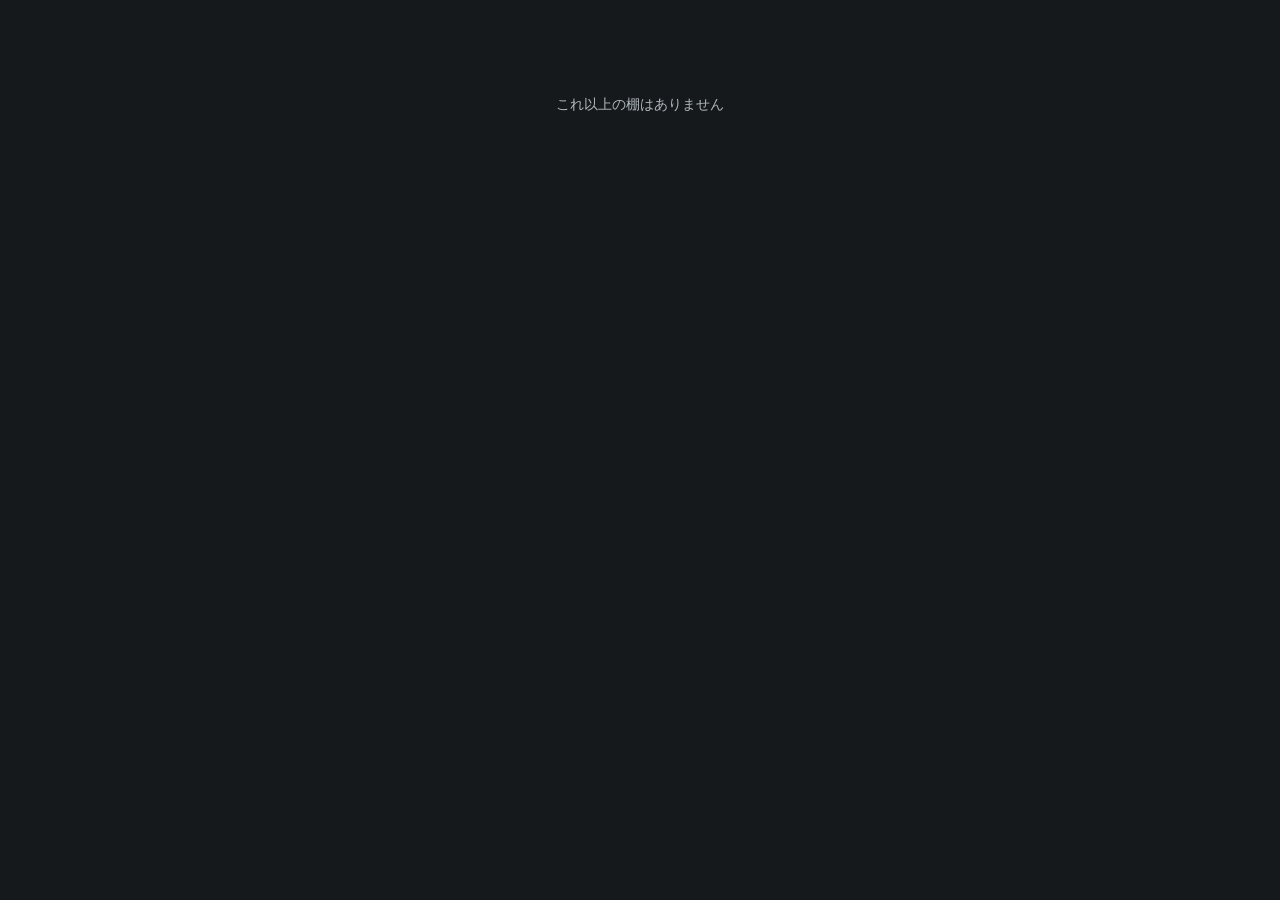
==== index.html @ 6090f483 "Remember the last viewed shelf Co-authored-by: asamiKA <3235505+asamiKA@users.noreply.github.com>" ====
<!DOCTYPE html>
<html lang="ja">
<head>
    <meta charset="UTF-8">
    <meta name="viewport" content="width=device-width, initial-scale=1.0">
    <title>Bookshelf Graph Navigator</title>
    <link rel="stylesheet" href="./src/style.css">
    <style>
        body {
            margin: 0;
            min-height: 100vh;
            background-color: #15191b;
            color: #f0e6d2;
            font-family: sans-serif;
            overflow-x: hidden;
        }

        .shelf-list {
            display: flex;
            flex-direction: column;
            align-items: center;
            width: 100%;
            box-sizing: border-box;
            padding: 0 16px 96px;
        }

        .scene {
            position: relative;
            width: calc(100vw - 32px);
            height: 198px;
            background:
                linear-gradient(90deg, rgba(255, 255, 255, 0.035) 1px, transparent 1px) 0 0 / 48px 100%,
                linear-gradient(180deg, #3d4549, #252b2e 75%, #1c2225);
            box-shadow: inset 0 0 20px rgba(0, 0, 0, 0.45);
            box-sizing: border-box;
        }

        .scene::before,
        .scene::after {
            content: "";
            position: absolute;
            top: 0;
            bottom: 0;
            width: 24px;
            background:
                linear-gradient(90deg, #9aa5a9, #566268 32%, #313b40 68%, #778287);
            box-shadow:
                inset 2px 0 rgba(255, 255, 255, 0.24),
                inset -3px 0 rgba(0, 0, 0, 0.48);
            z-index: 3;
        }

        .scene::before {
            left: 0;
        }

        .scene::after {
            right: 0;
        }

        .shelf-title {
            display: none;
        }

        .debug-info {
            display: none;
        }

        .scene.show-debug .debug-info {
            display: block;
            position: absolute;
            top: 8px;
            left: 32px;
            right: 32px;
            max-height: 120px;
            overflow: auto;
            padding: 8px;
            background: rgba(15, 19, 21, 0.94);
            color: #d2d9db;
            font-size: 10px;
            overflow-wrap: anywhere;
            white-space: pre-wrap;
            z-index: 4;
        }

        .shelf-board {
            position: absolute;
            right: 24px;
            bottom: 0;
            left: 24px;
            z-index: 2;
        }

        .shelf-nav {
            position: absolute;
            top: 0;
            bottom: 0;
            z-index: 4;
            width: 24px;
            padding: 0;
            border: 0;
            background: transparent;
            cursor: pointer;
        }

        .shelf-nav--left {
            left: 0;
        }

        .shelf-nav--right {
            right: 0;
        }

        .spine-container {
            position: absolute;
            right: 28px;
            bottom: 18px;
            left: 28px;
            display: flex;
            gap: 8px;
            align-items: flex-end;
            height: 180px;
            padding-bottom: 0;
            z-index: 2;
            overflow-x: auto;
        }

        .spine {
            display: flex;
            align-items: center;
            justify-content: center;
        }

        .loading-status {
            margin: 0;
            color: #aeb7ba;
            font-size: 14px;
            text-align: center;
        }
    </style>
</head>
<body>
    <main class="shelf-list" id="shelfList" aria-live="polite"></main>
    <p class="loading-status" id="loadingStatus">棚を読み込み中...</p>

    <script type="module">
        import { fetchShelfBySru } from './src/api.js';
        import { getBookDesign } from './src/book-design.js';
        import {
            buildLastViewedShelfPath,
            buildSearchPath,
            getNextNdlcCode,
            isRootSearchPath,
            parseSearchRoute
        } from './src/search-route.js';

        try {
            const recoveredPath = sessionStorage.getItem('linked-shelf-route');
            if (recoveredPath) {
                sessionStorage.removeItem('linked-shelf-route');
                const recoveredUrl = new URL(recoveredPath, window.location.origin);
                if (recoveredUrl.origin === window.location.origin) {
                    window.history.replaceState(null, '', recoveredUrl.pathname);
                }
            }
        } catch {
        }

        const MAX_SHELVES = 200;
        const SHELF_HEIGHT = 198;
        const SHELF_GAP = 0;
        const MINIMUM_RENDER_INTERVAL_MS = 1000;
        let searchRoute = parseSearchRoute(window.location.pathname);
        const LAST_VIEWED_SHELF_KEY = 'linked-shelf-last-viewed-route';
        if (isRootSearchPath(window.location.pathname, searchRoute)) {
            try {
                const lastViewedPath = localStorage.getItem(LAST_VIEWED_SHELF_KEY);
                if (lastViewedPath) {
                    const lastViewedUrl = new URL(lastViewedPath, window.location.origin);
                    const lastViewedRoute = parseSearchRoute(lastViewedUrl.pathname);
                    if (
                        lastViewedUrl.origin === window.location.origin &&
                        lastViewedRoute.basePath === searchRoute.basePath &&
                        !isRootSearchPath(lastViewedUrl.pathname, lastViewedRoute)
                    ) {
                        window.history.replaceState(null, '', lastViewedUrl.pathname);
                        searchRoute = lastViewedRoute;
                    }
                }
            } catch {
            }
        }
        const searchParams = { ...searchRoute.params };
        const shelfList = document.getElementById('shelfList');
        const loadingStatus = document.getElementById('loadingStatus');

        let nextStartRecord = searchParams.startRecord;
        let renderedShelfCount = 0;
        let lastRenderedAt = 0;
        let isLoadingShelf = false;
        let hasMoreShelves = true;
        let prefetchPromise = null;
        let shelfGeneration = 0;
        let scrollTimer;
        let resizeTimer;

        function getResponsiveRecordCount() {
            const availableWidth = (window.visualViewport?.width || window.innerWidth) - 72;
            return Math.max(10, Math.min(50, Math.floor(availableWidth / 40)));
        }

        function getTitleLayout(title, bookHeight) {
            const characters = Array.from(title);
            const availableHeight = bookHeight - 18;
            const minimumFontSize = 9;
            const fontSize = Math.max(
                minimumFontSize,
                Math.min(12, Math.floor(availableHeight / (characters.length * (4 / 3))))
            );
            const maximumCharacters = Math.floor(availableHeight / (minimumFontSize * (4 / 3)));
            const displayTitle = characters.length > maximumCharacters
                ? `${characters.slice(0, maximumCharacters - 3).join('')}...`
                : title;

            return { displayTitle, fontSize };
        }

        function createShelfElement(node, shelfNumber) {
            const scene = document.createElement('section');
            scene.className = 'scene';
            scene.setAttribute('aria-label', `NDLC ${searchParams.ndlc} の棚 ${shelfNumber}`);
            scene.dataset.leftmostPublicationYear = node.books[0]?.publicationYear ?? '';

            const title = document.createElement('div');
            title.className = 'shelf-title';
            title.textContent = `NDLC: ${searchParams.ndlc} — 棚 ${shelfNumber}`;

            const debug = document.createElement('div');
            debug.className = 'debug-info';
            const timing = node.debug.timing;
            const debugLines = [
                `開始レコード: ${node.debug.startRecord}`,
                `表示冊数: ${node.books.length}`,
                `NDL API通信: ${node.debug.responseTimeMs} ms${node.debug.cached ? '（キャッシュ再利用）' : ''}`,
                `先読み待機: ${timing.prefetchWaitMs} ms`,
                `データ準備: ${timing.dataPreparationMs} ms`,
                `描画間隔待機: ${timing.renderIntervalWaitMs} ms`,
                `キャッシュ: ${node.debug.cached ? `${node.debug.cachedRecordCount}件を再利用` : 'NDL APIから取得'}`,
                `棚ハッシュ: ${node.id}`
            ];
            if (!node.debug.cached && node.debug.cqlQuery) {
                debugLines.push(
                    `CQL（デコード済み）:\n${node.debug.cqlQuery}`
                );
            }
            debug.textContent = debugLines.join('\n');

            const spineContainer = document.createElement('div');
            spineContainer.className = 'spine-container';
            node.books.forEach(book => {
                const spine = document.createElement('div');
                spine.className = 'spine book-spine';
                const design = getBookDesign(book);
                spine.style.setProperty('--book-color', design.color);
                spine.style.setProperty('--book-height', `${design.height}px`);
                spine.title = book.title;
                spine.addEventListener('click', () => alert(`「${book.title}」が選択されました`));

                const bookTitle = document.createElement('span');
                bookTitle.className = 'book-title';
                const { displayTitle, fontSize } = getTitleLayout(book.title, design.height);
                bookTitle.setAttribute('aria-label', book.title);
                bookTitle.style.setProperty('--title-size', `${fontSize}pt`);
                bookTitle.textContent = displayTitle;
                spine.appendChild(bookTitle);
                spineContainer.appendChild(spine);
            });

            const shelfBoard = document.createElement('button');
            const debugId = `debugInfo-${shelfNumber}`;
            shelfBoard.className = 'shelf-board';
            shelfBoard.type = 'button';
            shelfBoard.setAttribute('aria-controls', debugId);
            shelfBoard.setAttribute('aria-expanded', 'false');
            shelfBoard.setAttribute('aria-label', `棚 ${shelfNumber} のデバッグ情報を表示`);
            shelfBoard.addEventListener('click', () => {
                const isExpanded = scene.classList.toggle('show-debug');
                shelfBoard.setAttribute('aria-expanded', String(isExpanded));
            });
            const shelfLabel = document.createElement('span');
            shelfLabel.className = 'shelf-label';
            shelfLabel.textContent = `NDLC: ${searchParams.ndlc} · 棚 ${String(shelfNumber).padStart(3, '0')}`;
            shelfBoard.appendChild(shelfLabel);
            debug.id = debugId;

            const nextNdlcCode = getNextNdlcCode(searchParams.ndlc);
            const navigationButtons = ['left', 'right'].map(side => {
                const button = document.createElement('button');
                button.className = `shelf-nav shelf-nav--${side}`;
                button.type = 'button';
                button.setAttribute('aria-label', `NDLC ${nextNdlcCode} の書架を表示`);
                button.addEventListener('click', advanceToNextNdlc);
                return button;
            });

            scene.append(title, debug, spineContainer, shelfBoard, ...navigationButtons);
            return scene;
        }

        function rememberVisibleShelf() {
            let visibleShelf = null;
            let maximumVisibleHeight = 0;
            for (const scene of shelfList.children) {
                const bounds = scene.getBoundingClientRect();
                const visibleHeight = Math.max(
                    0,
                    Math.min(bounds.bottom, window.innerHeight) - Math.max(bounds.top, 0)
                );
                if (visibleHeight > maximumVisibleHeight) {
                    visibleShelf = scene;
                    maximumVisibleHeight = visibleHeight;
                }
            }
            if (!visibleShelf) return;

            const resumePath = buildLastViewedShelfPath(
                searchRoute.basePath,
                searchParams.ndlc,
                { publicationYear: Number(visibleShelf.dataset.leftmostPublicationYear) }
            );
            if (!resumePath) return;
            try {
                localStorage.setItem(LAST_VIEWED_SHELF_KEY, resumePath);
            } catch {
            }
        }

        function wait(milliseconds) {
            return new Promise(resolve => setTimeout(resolve, milliseconds));
        }

        function updateStatus() {
            if (renderedShelfCount >= MAX_SHELVES) {
                loadingStatus.textContent = `表示上限の${MAX_SHELVES}棚に達しました`;
            } else if (!hasMoreShelves) {
                loadingStatus.textContent = 'これ以上の棚はありません';
            } else if (isLoadingShelf) {
                loadingStatus.textContent = '次の棚を読み込み中...';
            } else {
                loadingStatus.textContent = 'スクロールに応じて次の棚を読み込みます';
            }
        }

        async function appendNextShelf() {
            if (isLoadingShelf || !hasMoreShelves || renderedShelfCount >= MAX_SHELVES) {
                return false;
            }

            const generation = shelfGeneration;
            isLoadingShelf = true;
            updateStatus();
            try {
                const preparationStartedAt = performance.now();
                let prefetchWaitMs = 0;
                if (prefetchPromise) {
                    const prefetchWaitStartedAt = performance.now();
                    await prefetchPromise;
                    prefetchWaitMs = Math.round(performance.now() - prefetchWaitStartedAt);
                }
                if (generation !== shelfGeneration) return false;

                const count = getResponsiveRecordCount();
                const node = await fetchShelfBySru({
                    ...searchParams,
                    startRecord: nextStartRecord,
                    cnt: count,
                    prefetch: true
                });
                if (generation !== shelfGeneration) return false;
                if (node.id === 'error-node' || node.books.length === 0) {
                    hasMoreShelves = false;
                    return false;
                }

                const remainingDelay = node.debug.cached ? 0 : Math.max(
                    0,
                    MINIMUM_RENDER_INTERVAL_MS - (Date.now() - lastRenderedAt)
                );
                if (lastRenderedAt && remainingDelay) await wait(remainingDelay);
                if (generation !== shelfGeneration) return false;

                node.debug.timing = {
                    prefetchWaitMs,
                    dataPreparationMs: Math.round(performance.now() - preparationStartedAt - remainingDelay),
                    renderIntervalWaitMs: remainingDelay
                };
                shelfList.appendChild(createShelfElement(node, renderedShelfCount + 1));
                renderedShelfCount += 1;
                lastRenderedAt = Date.now();
                nextStartRecord = node.debug.endRecord + 1;
                rememberVisibleShelf();
                return true;
            } finally {
                if (generation === shelfGeneration) {
                    isLoadingShelf = false;
                    updateStatus();
                }
            }
        }

        function getShelvesPerViewport() {
            return Math.ceil(window.innerHeight / (SHELF_HEIGHT + SHELF_GAP));
        }

        async function prefetchShelves(shelfCount) {
            if (prefetchPromise || !hasMoreShelves || renderedShelfCount >= MAX_SHELVES) {
                return prefetchPromise;
            }

            const generation = shelfGeneration;
            const count = getResponsiveRecordCount() * shelfCount;
            prefetchPromise = fetchShelfBySru({
                ...searchParams,
                startRecord: nextStartRecord,
                cnt: count,
                prefetch: true
            }).catch(error => {
                console.error('Failed to prefetch shelves:', error);
            }).finally(() => {
                if (generation === shelfGeneration) prefetchPromise = null;
            });
            return prefetchPromise;
        }

        function resetSearch(route) {
            searchRoute = route;
            Object.assign(searchParams, route.params);
            shelfGeneration += 1;
            nextStartRecord = searchParams.startRecord;
            renderedShelfCount = 0;
            lastRenderedAt = 0;
            isLoadingShelf = false;
            hasMoreShelves = true;
            prefetchPromise = null;
            shelfList.replaceChildren();
            updateStatus();
            void renderInitialShelves(shelfGeneration);
        }

        function advanceToNextNdlc() {
            const route = {
                basePath: searchRoute.basePath,
                params: {
                    ...searchParams,
                    ndlc: getNextNdlcCode(searchParams.ndlc)
                }
            };
            window.history.pushState(null, '', buildSearchPath(route.basePath, route.params));
            resetSearch(route);
        }

        window.addEventListener('popstate', () => {
            resetSearch(parseSearchRoute(window.location.pathname));
        });

        function prefetchNextViewport() {
            return prefetchShelves(getShelvesPerViewport());
        }

        async function renderInitialShelves(generation = shelfGeneration) {
            const firstShelfAppended = await appendNextShelf();
            if (generation !== shelfGeneration) return;
            if (firstShelfAppended) {
                const initialShelfCount = Math.ceil(
                    (window.innerHeight * 2) / (SHELF_HEIGHT + SHELF_GAP)
                );
                void prefetchShelves(
                    initialShelfCount - 1 + getShelvesPerViewport()
                );
            }

            while (
                generation === shelfGeneration &&
                hasMoreShelves &&
                renderedShelfCount < MAX_SHELVES &&
                shelfList.scrollHeight < window.innerHeight * 2
            ) {
                const appended = await appendNextShelf();
                if (!appended) break;
            }
        }

        async function ensureScrollBuffer() {
            const generation = shelfGeneration;
            const remainingHeight = document.documentElement.scrollHeight - (window.scrollY + window.innerHeight);
            if (remainingHeight > window.innerHeight || isLoadingShelf) return;

            while (
                generation === shelfGeneration &&
                hasMoreShelves &&
                renderedShelfCount < MAX_SHELVES &&
                document.documentElement.scrollHeight - (window.scrollY + window.innerHeight) <= window.innerHeight
            ) {
                const appended = await appendNextShelf();
                if (!appended) break;
            }
            void prefetchNextViewport();
        }

        window.addEventListener('scroll', () => {
            clearTimeout(scrollTimer);
            scrollTimer = setTimeout(() => {
                rememberVisibleShelf();
                void ensureScrollBuffer();
            }, 100);
        }, { passive: true });

        window.addEventListener('resize', () => {
            clearTimeout(resizeTimer);
            resizeTimer = setTimeout(() => {
                rememberVisibleShelf();
                void prefetchNextViewport();
                void ensureScrollBuffer();
            }, 300);
        });

        requestAnimationFrame(() => {
            void renderInitialShelves();
        });
    </script>
</body>
</html>
---- src/style.css ----
.shelf-board {
    background:
        linear-gradient(
            90deg,
            rgba(255, 255, 255, 0.18),
            transparent 18%,
            rgba(0, 0, 0, 0.12) 54%,
            rgba(255, 255, 255, 0.08) 82%,
            rgba(0, 0, 0, 0.18)
        ),
        linear-gradient(
        to bottom,
        #dce5e7 0 8%,
        #8d999e 9% 22%,
        #667278 23% 60%,
        #414c52 61% 86%,
        #273035 87% 100%
    );
    height: 18px;
    box-sizing: border-box;
    position: relative;
    display: flex;
    align-items: center;
    padding: 0 12px;
    color: #273136;
    cursor: pointer;
    font: inherit;
    text-align: left;
    box-shadow:
        0 12px 18px rgba(0, 0, 0, 0.46),
        0 -3px 5px rgba(0, 0, 0, 0.34),
        inset 0 1px rgba(255, 255, 255, 0.6),
        inset 0 -2px 2px rgba(0, 0, 0, 0.5);
    border: 1px solid #263036;
    border-radius: 2px;
}

.shelf-label {
    font-family: monospace;
    font-size: 9px;
    font-weight: 700;
    letter-spacing: 0.08em;
    opacity: 0.82;
    text-shadow: 0 1px rgba(255, 255, 255, 0.25);
}

.book-spine {
    width: 32px; /* 本によって幅を変えるとリアルさUP */
    height: var(--book-height, 160px);
    position: relative;
    align-items: center;
    justify-content: flex-start;
    padding: 10px 4px 8px;
    box-sizing: border-box;
    cursor: pointer;
    
    /* 背表紙の反射と丸み */
    background: linear-gradient(
        90deg,
        rgba(0, 0, 0, 0.58) 0,
        rgba(255, 255, 255, 0.13) 12%,
        rgba(255, 255, 255, 0.28) 43%,
        rgba(0, 0, 0, 0.18) 68%,
        rgba(0, 0, 0, 0.62) 100%
    ), var(--book-color, #2b3a67); /* ベースの色 */
    
    box-shadow:
        -4px 2px 6px rgba(0, 0, 0, 0.4),
        3px 6px 7px rgba(0, 0, 0, 0.42),
        inset 1px 0 2px rgba(255, 255, 255, 0.4);
    
    transition: transform 0.2s ease, box-shadow 0.2s ease;
}

.book-spine::before {
    content: "";
    position: absolute;
    top: 0;
    left: 3px;
    right: 3px;
    height: 4px;
    background: repeating-linear-gradient(90deg, #d6c8ad 0 1px, #8e826e 1px 2px);
    box-shadow: 0 1px 2px rgba(0, 0, 0, 0.45);
    opacity: 0.75;
}

.book-spine::after {
    content: "";
    position: absolute;
    top: 7px;
    bottom: 7px;
    left: 4px;
    width: 2px;
    background: linear-gradient(to bottom, rgba(255, 255, 255, 0.38), rgba(0, 0, 0, 0.4));
    box-shadow: 2px 0 2px rgba(0, 0, 0, 0.22);
    opacity: 0.72;
}

/* ホバー時に少し手前に飛び出す演出 */
.book-spine:hover {
    transform: translateY(-8px) scaleZ(1.05);
    box-shadow: 
        -6px 6px 12px rgba(0, 0, 0, 0.6),
        inset 1px 0 3px rgba(255, 255, 255, 0.6);
    z-index: 10;
}

/* タイトル文字（箔押し風の微かな立体感） */
.book-title {
    --title-size: 12pt;
    font-size: var(--title-size);
    color: #f5f5f5;
    line-height: 1;
    max-height: calc(var(--book-height, 160px) - 18px);
    overflow: hidden;
    white-space: nowrap;
    writing-mode: vertical-rl;
    text-orientation: mixed;
    text-shadow: 0 1px 1px rgba(0, 0, 0, 0.9);
}
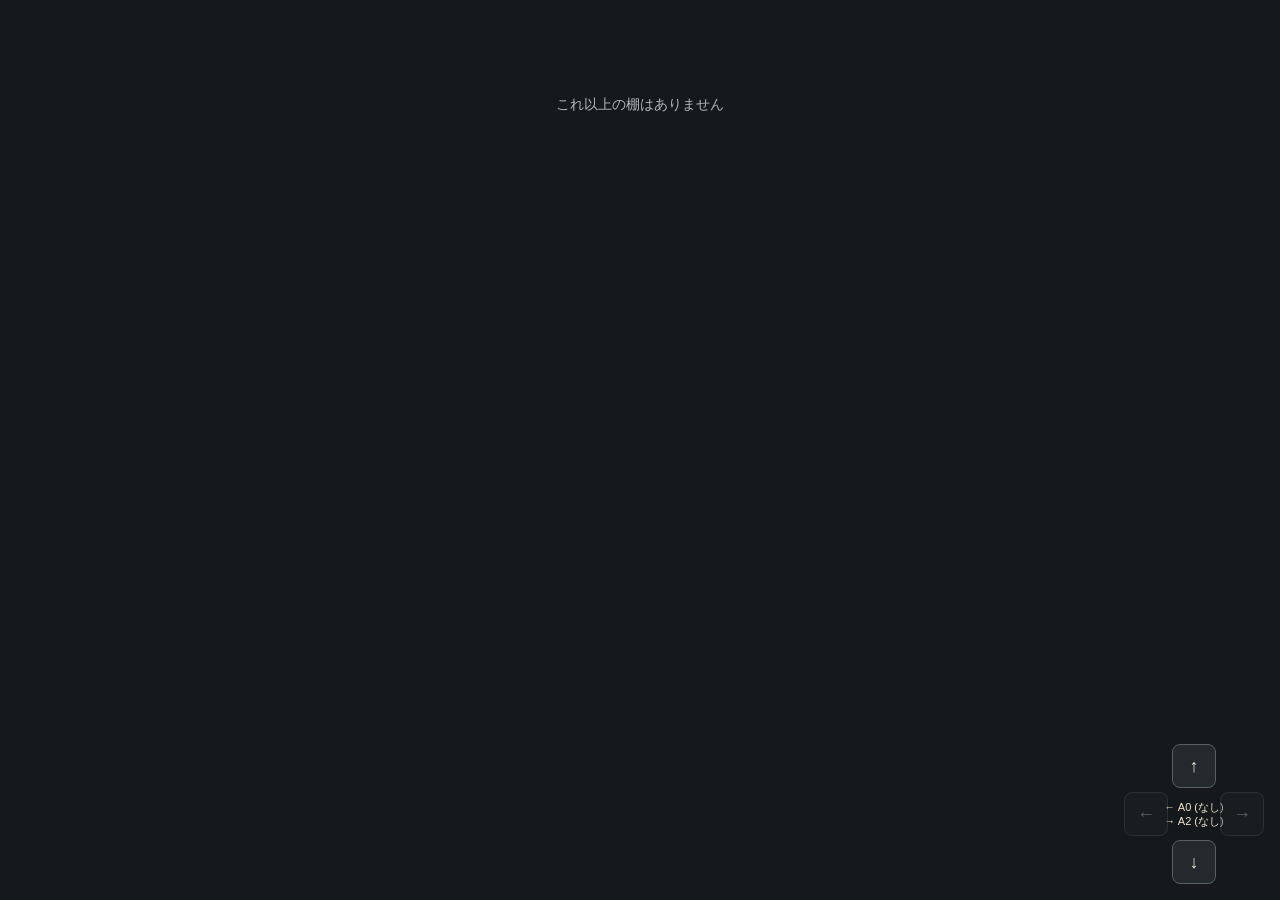
==== commit c0c55ba1: "Add d-pad controller for shelf and NDLC navigation Co-authored-by: Copilot <223556219+Copilot@users." ====
--- a/index.html
+++ b/index.html
@@ -137,10 +137,62 @@
             font-size: 14px;
             text-align: center;
         }
+
+        .dpad {
+            position: fixed;
+            right: 16px;
+            bottom: 16px;
+            z-index: 10;
+            display: grid;
+            grid-template-columns: repeat(3, 44px);
+            grid-template-rows: repeat(3, 44px);
+            gap: 4px;
+            align-items: center;
+            justify-items: center;
+        }
+
+        .dpad button {
+            width: 44px;
+            height: 44px;
+            border: 1px solid #566268;
+            border-radius: 8px;
+            background: rgba(37, 43, 46, 0.92);
+            color: #f0e6d2;
+            font-size: 18px;
+            cursor: pointer;
+        }
+
+        .dpad button:disabled {
+            opacity: 0.35;
+            cursor: default;
+        }
+
+        .dpad-up { grid-area: 1 / 2; }
+        .dpad-left { grid-area: 2 / 1; }
+        .dpad-right { grid-area: 2 / 3; }
+        .dpad-down { grid-area: 3 / 2; }
+
+        .dpad-ndlc {
+            grid-area: 2 / 2;
+            font-size: 11px;
+            line-height: 1.3;
+            text-align: center;
+            background: rgba(21, 25, 27, 0.9);
+            padding: 2px 4px;
+            border-radius: 4px;
+            white-space: nowrap;
+        }
     </style>
 </head>
 <body>
     <main class="shelf-list" id="shelfList" aria-live="polite"></main>
+    <div class="dpad" id="dpad">
+        <button type="button" class="dpad-up" id="dpadUp" aria-label="上の棚へ">↑</button>
+        <button type="button" class="dpad-left" id="dpadLeft" aria-label="前のNDLCへ">←</button>
+        <div class="dpad-ndlc" id="dpadNdlc"></div>
+        <button type="button" class="dpad-right" id="dpadRight" aria-label="次のNDLCへ">→</button>
+        <button type="button" class="dpad-down" id="dpadDown" aria-label="下の棚へ">↓</button>
+    </div>
     <p class="loading-status" id="loadingStatus">棚を読み込み中...</p>
 
     <script type="module">
@@ -149,7 +201,9 @@
         import {
             buildLastViewedShelfPath,
             buildSearchPath,
+            completeSearchPath,
             getNextNdlcCode,
+            getPreviousNdlcCode,
             isRootSearchPath,
             parseSearchRoute
         } from './src/search-route.js';
@@ -190,7 +244,18 @@
             } catch {
             }
         }
+
+        function parseCurrentSearchRoute() {
+            const completedPath = completeSearchPath(window.location.pathname);
+            if (completedPath !== window.location.pathname) {
+                window.history.replaceState(null, '', completedPath);
+            }
+            return parseSearchRoute(completedPath);
+        }
+
+        searchRoute = parseCurrentSearchRoute();
         const searchParams = { ...searchRoute.params };
+        let currentUrlYear = searchParams.fromYear;
         const shelfList = document.getElementById('shelfList');
         const loadingStatus = document.getElementById('loadingStatus');
 
@@ -199,6 +264,12 @@
         let lastRenderedAt = 0;
         let isLoadingShelf = false;
         let hasMoreShelves = true;
+        let isLoadingOlderShelves = false;
+        let hasOlderBooks = true;
+        let previousYearBoundary = null;
+        let previousStartRecord = 1;
+        let lastScrollY = window.scrollY;
+        const displayedBookKeys = new Set();
         let prefetchPromise = null;
         let shelfGeneration = 0;
         let scrollTimer;
@@ -289,7 +360,14 @@
             });
             const shelfLabel = document.createElement('span');
             shelfLabel.className = 'shelf-label';
-            shelfLabel.textContent = `NDLC: ${searchParams.ndlc} · 棚 ${String(shelfNumber).padStart(3, '0')}`;
+            const publicationYears = [...new Set(
+                node.books.map(book => book.publicationYear).filter(Number.isSafeInteger)
+            )].sort((first, second) => first - second);
+            const yearLabel = publicationYears.length
+                ? publicationYears.join(', ')
+                : '出版年不明';
+            shelfLabel.textContent =
+                `NDLC: ${searchParams.ndlc} · ${yearLabel} · 棚 ${String(shelfNumber).padStart(3, '0')}`;
             shelfBoard.appendChild(shelfLabel);
             debug.id = debugId;
 
@@ -342,12 +420,193 @@
         function updateStatus() {
             if (renderedShelfCount >= MAX_SHELVES) {
                 loadingStatus.textContent = `表示上限の${MAX_SHELVES}棚に達しました`;
+            } else if (isLoadingOlderShelves) {
+                loadingStatus.textContent = 'より古い資料を読み込み中...';
+            } else if (!hasOlderBooks) {
+                loadingStatus.textContent = 'これより古い資料はありません';
             } else if (!hasMoreShelves) {
                 loadingStatus.textContent = 'これ以上の棚はありません';
             } else if (isLoadingShelf) {
                 loadingStatus.textContent = '次の棚を読み込み中...';
             } else {
                 loadingStatus.textContent = 'スクロールに応じて次の棚を読み込みます';
+            }
+        }
+
+        function updateSearchPathFromTopShelf() {
+            const topShelf = Array.from(shelfList.children).find(
+                scene => scene.getBoundingClientRect().bottom > 0
+            );
+            const year = Number(topShelf?.dataset.leftmostPublicationYear);
+            if (!Number.isSafeInteger(year) || year < 1000 || year === currentUrlYear) return;
+
+            currentUrlYear = year;
+            window.history.replaceState(
+                null,
+                '',
+                buildSearchPath(searchRoute.basePath, { ...searchParams, fromYear: year })
+            );
+        }
+
+        function getBookKey(book) {
+            return book.link || [
+                book.title,
+                book.creator,
+                book.pubDate
+            ].join('\u0000');
+        }
+
+        function addDisplayedBooks(books) {
+            books.forEach(book => displayedBookKeys.add(getBookKey(book)));
+        }
+
+        async function prependOlderShelves(generation = shelfGeneration) {
+            if (
+                isLoadingOlderShelves ||
+                !hasOlderBooks ||
+                renderedShelfCount >= MAX_SHELVES ||
+                shelfList.children.length === 0
+            ) {
+                return;
+            }
+
+            const firstShelf = shelfList.firstElementChild;
+            const initialBoundary = Number(firstShelf.dataset.leftmostPublicationYear);
+            if (!Number.isSafeInteger(initialBoundary) || initialBoundary < 1000) {
+                hasOlderBooks = false;
+                updateStatus();
+                return;
+            }
+
+            isLoadingOlderShelves = true;
+            updateStatus();
+            const shelfCapacity = getResponsiveRecordCount();
+            const targetBookCount = Math.min(
+                shelfCapacity * 2,
+                (MAX_SHELVES - renderedShelfCount) * shelfCapacity
+            );
+            const olderBooks = [];
+            const olderBookKeys = new Set();
+            // The initial boundary year is already shown from its first record onward, so search strictly older years.
+            let queryYear = previousYearBoundary ?? initialBoundary - 1;
+            let startRecord = previousYearBoundary === null ? 1 : previousStartRecord;
+            let responseTimeMs = 0;
+            let cachedRecordCount = 0;
+            let cqlQuery = '';
+
+            try {
+                while (olderBooks.length < targetBookCount && queryYear >= 1000) {
+                    if (generation !== shelfGeneration) return;
+
+                    const requestedCount = targetBookCount - olderBooks.length;
+                    const node = await fetchShelfBySru({
+                        ndlc: searchParams.ndlc,
+                        untilYear: queryYear,
+                        startRecord,
+                        cnt: requestedCount
+                    });
+                    if (generation !== shelfGeneration) return;
+                    if (node.id === 'error-node') return;
+
+                    responseTimeMs += node.debug.responseTimeMs;
+                    cachedRecordCount = node.debug.cachedRecordCount;
+                    cqlQuery = node.debug.cqlQuery;
+                    const newBooks = node.books.filter(book => (
+                        !displayedBookKeys.has(getBookKey(book)) &&
+                        !olderBookKeys.has(getBookKey(book))
+                    ));
+                    olderBooks.push(...newBooks);
+                    newBooks.forEach(book => olderBookKeys.add(getBookKey(book)));
+
+                    if (node.books.length === 0) {
+                        if (startRecord === 1) {
+                            hasOlderBooks = false;
+                            break;
+                        }
+                        queryYear -= 1;
+                        startRecord = 1;
+                        previousYearBoundary = queryYear;
+                        previousStartRecord = startRecord;
+                        continue;
+                    }
+                    if (newBooks.length === 0) {
+                        if (node.books.length < requestedCount || node.debug.exhausted) {
+                            queryYear -= 1;
+                            startRecord = 1;
+                        } else {
+                            startRecord = node.debug.endRecord + 1;
+                        }
+                        previousYearBoundary = queryYear;
+                        previousStartRecord = startRecord;
+                        continue;
+                    }
+
+                    if (node.books.length < requestedCount || node.debug.exhausted) {
+                        const returnedYears = node.books
+                            .map(book => book.publicationYear)
+                            .filter(Number.isSafeInteger);
+                        queryYear = returnedYears.length
+                            ? Math.min(...returnedYears) - 1
+                            : queryYear - 1;
+                        startRecord = 1;
+                    } else {
+                        startRecord = node.debug.endRecord + 1;
+                    }
+                    previousYearBoundary = queryYear;
+                    previousStartRecord = startRecord;
+                }
+
+                if (generation !== shelfGeneration) return;
+                if (queryYear < 1000) {
+                    hasOlderBooks = false;
+                    if (olderBooks.length === 0) return;
+                }
+                if (olderBooks.length === 0) return;
+
+                const anchor = Array.from(shelfList.children).find(
+                    scene => scene.getBoundingClientRect().bottom > 0
+                );
+                const anchorTop = anchor?.getBoundingClientRect().top;
+                for (let index = 0; index < olderBooks.length; index += shelfCapacity) {
+                    const books = olderBooks.slice(index, index + shelfCapacity);
+                    const node = {
+                        id: '',
+                        books,
+                        debug: {
+                            startRecord: index + 1,
+                            endRecord: index + books.length,
+                            responseTimeMs,
+                            cached: false,
+                            cachedRecordCount,
+                            cqlQuery,
+                            timing: {
+                                prefetchWaitMs: 0,
+                                dataPreparationMs: 0,
+                                renderIntervalWaitMs: 0
+                            }
+                        }
+                    };
+                    shelfList.insertBefore(
+                        createShelfElement(node, renderedShelfCount + 1),
+                        shelfList.firstChild
+                    );
+                    renderedShelfCount += 1;
+                }
+                addDisplayedBooks(olderBooks);
+
+                if (anchor && Number.isFinite(anchorTop)) {
+                    await new Promise(resolve => requestAnimationFrame(() => {
+                        window.scrollBy(0, anchor.getBoundingClientRect().top - anchorTop);
+                        resolve();
+                    }));
+                }
+                updateSearchPathFromTopShelf();
+                rememberVisibleShelf();
+            } finally {
+                if (generation === shelfGeneration) {
+                    isLoadingOlderShelves = false;
+                    updateStatus();
+                }
             }
         }
 
@@ -395,6 +654,8 @@
                     renderIntervalWaitMs: remainingDelay
                 };
                 shelfList.appendChild(createShelfElement(node, renderedShelfCount + 1));
+                addDisplayedBooks(node.books);
+                updateSearchPathFromTopShelf();
                 renderedShelfCount += 1;
                 lastRenderedAt = Date.now();
                 nextStartRecord = node.debug.endRecord + 1;
@@ -435,32 +696,117 @@
         function resetSearch(route) {
             searchRoute = route;
             Object.assign(searchParams, route.params);
+            currentUrlYear = searchParams.fromYear;
             shelfGeneration += 1;
             nextStartRecord = searchParams.startRecord;
             renderedShelfCount = 0;
             lastRenderedAt = 0;
             isLoadingShelf = false;
             hasMoreShelves = true;
+            isLoadingOlderShelves = false;
+            hasOlderBooks = true;
+            previousYearBoundary = null;
+            previousStartRecord = 1;
+            displayedBookKeys.clear();
+            lastScrollY = window.scrollY;
             prefetchPromise = null;
             shelfList.replaceChildren();
             updateStatus();
+            void updateNdlcControls();
             void renderInitialShelves(shelfGeneration);
         }
 
-        function advanceToNextNdlc() {
+        function goToNdlc(ndlc) {
             const route = {
                 basePath: searchRoute.basePath,
                 params: {
                     ...searchParams,
-                    ndlc: getNextNdlcCode(searchParams.ndlc)
+                    fromYear: currentUrlYear,
+                    ndlc
                 }
             };
             window.history.pushState(null, '', buildSearchPath(route.basePath, route.params));
             resetSearch(route);
         }
 
+        function advanceToNextNdlc() {
+            goToNdlc(getNextNdlcCode(searchParams.ndlc));
+        }
+
+        const ndlcExistence = new Map();
+        function checkNdlcExists(ndlc) {
+            if (!ndlcExistence.has(ndlc)) {
+                ndlcExistence.set(ndlc, fetchShelfBySru({ ndlc, fromYear: 1000, cnt: 1 })
+                    .then(node => node.id !== 'error-node' && node.books.length > 0));
+            }
+            return ndlcExistence.get(ndlc);
+        }
+
+        const dpadButtons = {
+            up: document.getElementById('dpadUp'),
+            down: document.getElementById('dpadDown'),
+            left: document.getElementById('dpadLeft'),
+            right: document.getElementById('dpadRight')
+        };
+        const dpadNdlc = document.getElementById('dpadNdlc');
+
+        async function updateNdlcControls() {
+            const currentNdlc = searchParams.ndlc;
+            const targets = {
+                left: getPreviousNdlcCode(currentNdlc),
+                right: getNextNdlcCode(currentNdlc)
+            };
+            const labels = { left: '←', right: '→' };
+            const render = states => {
+                dpadNdlc.textContent = ['left', 'right'].map(side => (
+                    `${labels[side]} ${targets[side] ?? 'なし'}${states[side]}`
+                )).join('\n');
+                dpadNdlc.style.whiteSpace = 'pre';
+            };
+            const states = { left: '', right: '' };
+            for (const side of ['left', 'right']) {
+                dpadButtons[side].disabled = true;
+                if (targets[side] && targets[side] !== currentNdlc) states[side] = ' (確認中)';
+                else targets[side] = null;
+            }
+            render(states);
+
+            await Promise.all(['left', 'right'].map(async side => {
+                const exists = targets[side] ? await checkNdlcExists(targets[side]) : false;
+                if (currentNdlc !== searchParams.ndlc) return;
+                states[side] = targets[side] && !exists ? ' (なし)' : '';
+                dpadButtons[side].disabled = !exists;
+                render(states);
+            }));
+        }
+
+        async function moveShelfUp() {
+            if (window.scrollY > 1) {
+                window.scrollBy({ top: -SHELF_HEIGHT, behavior: 'smooth' });
+                return;
+            }
+            const before = shelfList.children.length;
+            await prependOlderShelves();
+            if (shelfList.children.length > before) {
+                window.scrollTo({ top: 0, behavior: 'smooth' });
+            }
+        }
+
+        function moveShelfDown() {
+            window.scrollBy({ top: SHELF_HEIGHT, behavior: 'smooth' });
+            void ensureScrollBuffer();
+        }
+
+        dpadButtons.up.addEventListener('click', () => void moveShelfUp());
+        dpadButtons.down.addEventListener('click', moveShelfDown);
+        dpadButtons.left.addEventListener('click', () => {
+            const target = getPreviousNdlcCode(searchParams.ndlc);
+            if (target) goToNdlc(target);
+        });
+        dpadButtons.right.addEventListener('click', advanceToNextNdlc);
+
         window.addEventListener('popstate', () => {
-            resetSearch(parseSearchRoute(window.location.pathname));
+            resetSearch(parseCurrentSearchRoute());
         });
 
         function prefetchNextViewport() {
@@ -488,6 +834,9 @@
                 const appended = await appendNextShelf();
                 if (!appended) break;
             }
+            if (generation === shelfGeneration) {
+                await prependOlderShelves(generation);
+            }
         }
 
         async function ensureScrollBuffer() {
@@ -510,7 +859,13 @@
         window.addEventListener('scroll', () => {
             clearTimeout(scrollTimer);
             scrollTimer = setTimeout(() => {
+                const scrollY = window.scrollY;
+                if (scrollY < lastScrollY && scrollY < SHELF_HEIGHT * 2) {
+                    void prependOlderShelves();
+                }
+                lastScrollY = scrollY;
                 rememberVisibleShelf();
+                updateSearchPathFromTopShelf();
                 void ensureScrollBuffer();
             }, 100);
         }, { passive: true });
@@ -524,6 +879,7 @@
             }, 300);
         });
 
+        void updateNdlcControls();
         requestAnimationFrame(() => {
             void renderInitialShelves();
         });
